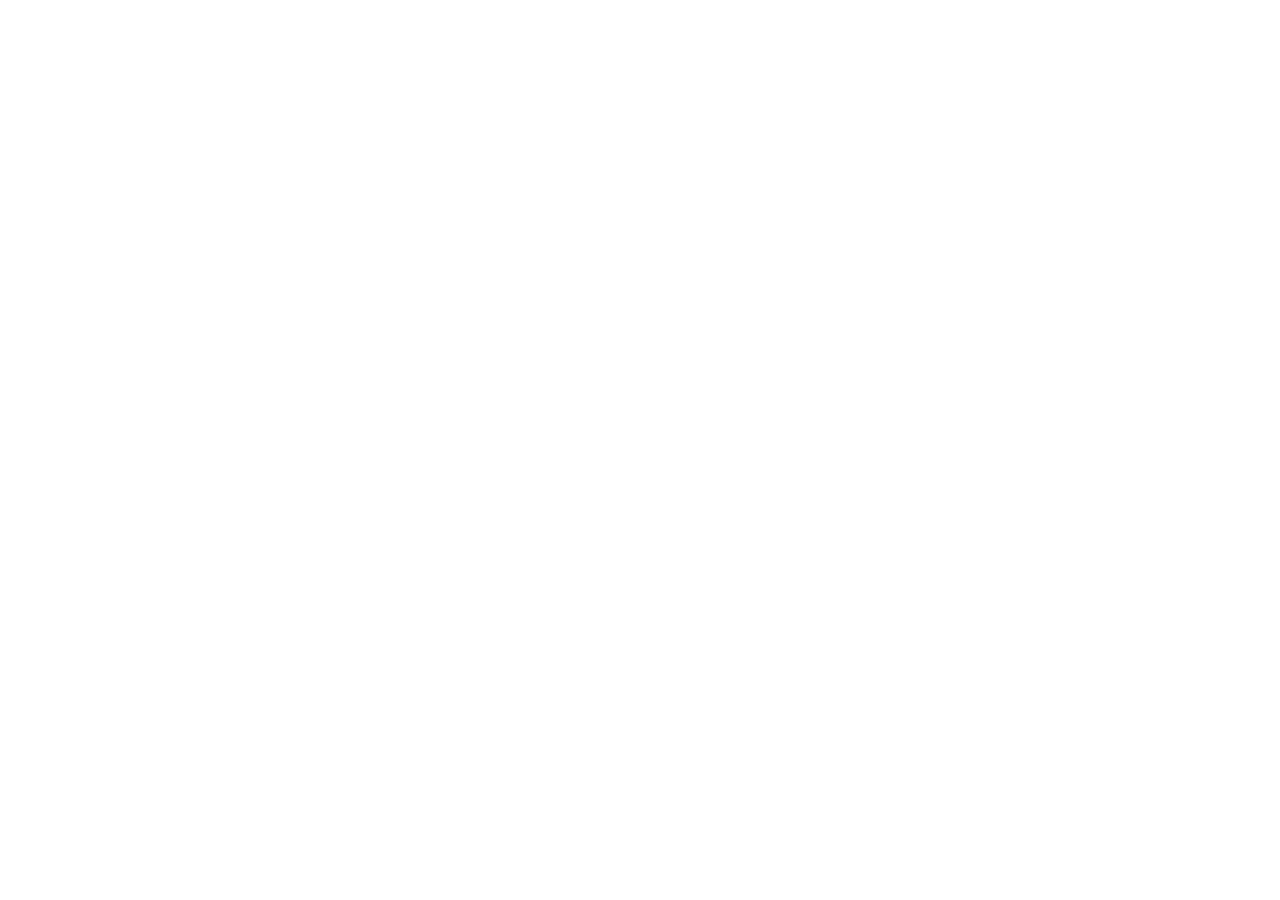
==== Index.html @ f5a91754 "firs commit" ====
<!DOCTYPE html>
<html lang="en">
<head>
    <meta charset="UTF-8">
    <meta name="viewport" content="width=device-width, initial-scale=1.0">
    <title>Document</title>
    <link rel="stylesheet" href="Style.css">
</head>
<body>
    
<h1></h1>

</body>
</html>
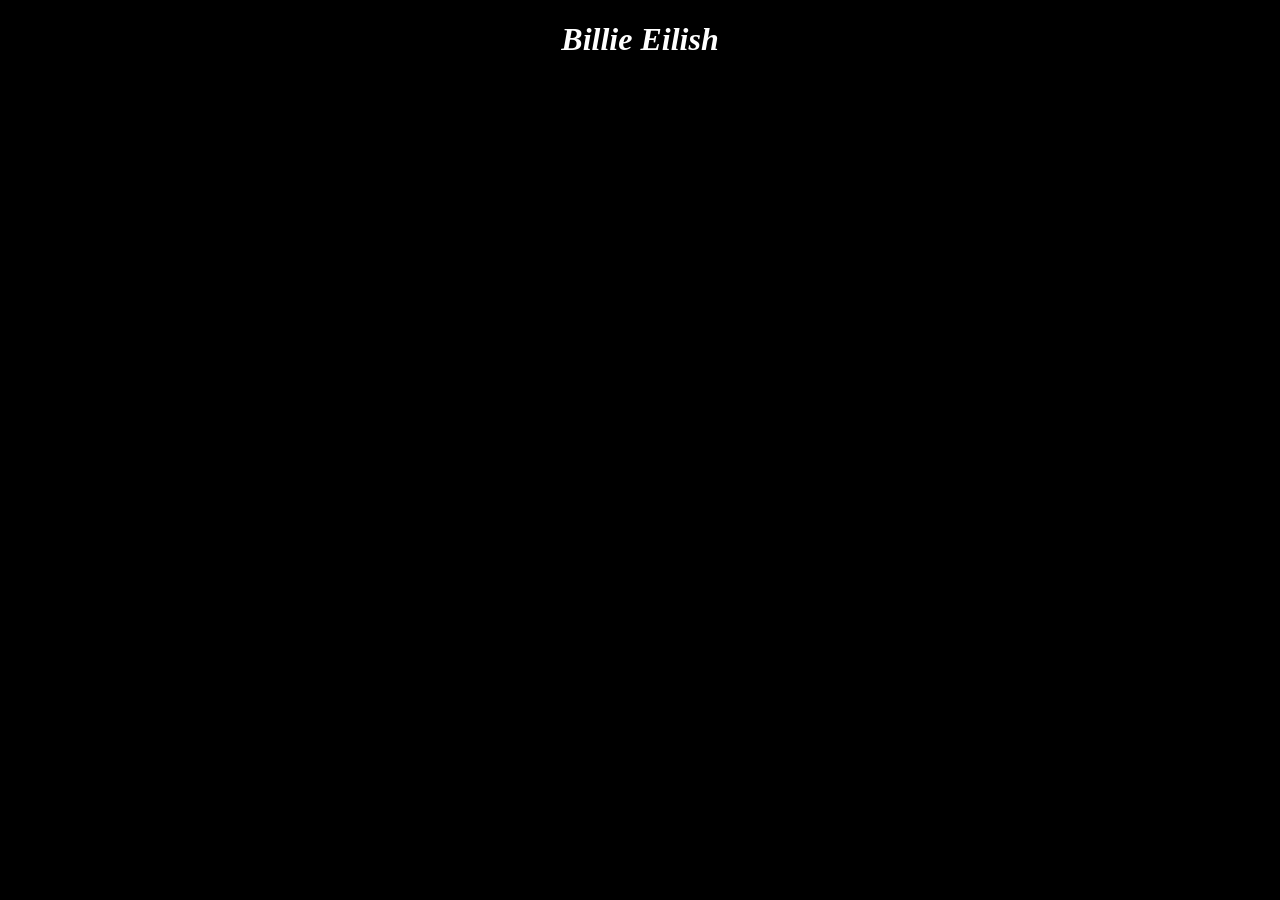
==== commit cf205b10: "cambios" ====
--- a/Index.html
+++ b/Index.html
@@ -8,7 +8,7 @@
 </head>
 <body>
     
-<h1></h1>
+<h1>Billie Eilish</h1>
 
 </body>
 </html>
--- a/Style.css
+++ b/Style.css
@@ -0,0 +1,14 @@
+
+body {
+
+background-color: black;
+text-align: center;
+
+}
+
+h1 {
+
+    color: white;
+    font-style: italic;
+ 
+}
